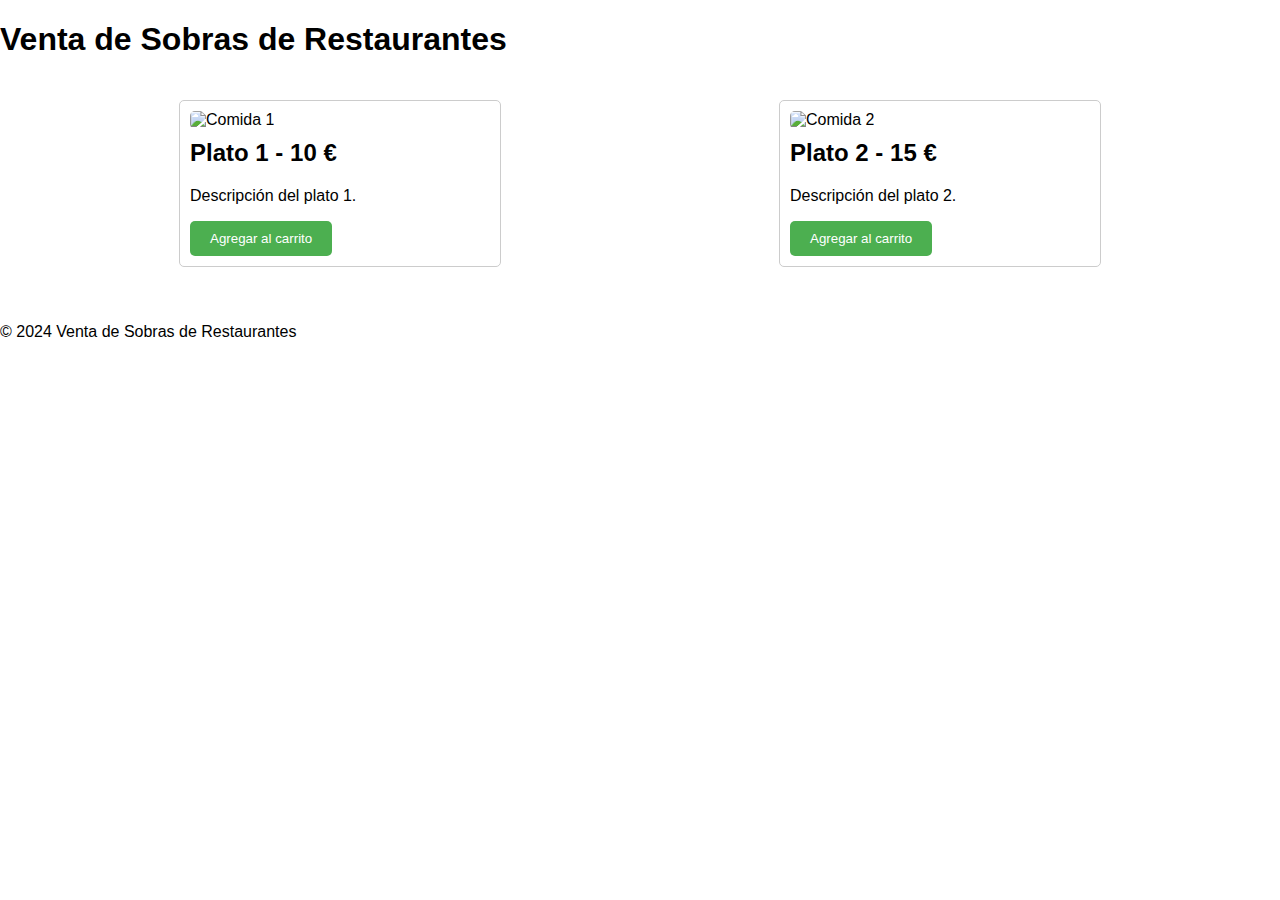
==== sobras.html @ 15a1382f "Add files via upload" ====
<!DOCTYPE html>
<html lang="es">
<head>
    <meta charset="UTF-8">
    <meta name="viewport" content="width=device-width, initial-scale=1.0">
    <title>Venta de Sobras de Restaurantes</title>
    <link rel="stylesheet" href="styles.css">
</head>
<body>
    <header>
        <h1>Venta de Sobras de Restaurantes</h1>
    </header>
    <div class="container">
        <div class="menu">
            <div class="item" data-precio="10">
                <img src="comida1.jpg" alt="Comida 1">
                <h2>Plato 1 - <span class="precio">10 €</span></h2>
                <p>Descripción del plato 1.</p>
                <button onclick="agregarAlCarrito(this)">Agregar al carrito</button>
            </div>
            <div class="item" data-precio="15">
                <img src="comida2.jpg" alt="Comida 2">
                <h2>Plato 2 - <span class="precio">15 €</span></h2>
                <p>Descripción del plato 2.</p>
                <button onclick="agregarAlCarrito(this)">Agregar al carrito</button>
            </div>
            <!-- Agregar más elementos según sea necesario -->
        </div>
    </div>

    <footer>
        <p>© 2024 Venta de Sobras de Restaurantes</p>
    </footer>

    <div id="carrito-overlay" class="carrito-overlay">
        <div class="carrito">
            <h2>Carrito de Compras</h2>
            <ul id="carrito-lista"></ul>
            <p>Total: <span id="total">0</span> €</p>
            <div class="metodos-pago">
                <img src="yape.jpg" alt="Yape" onclick="realizarCompraYape()">
                <img src="plin.jpg" alt="Plin" onclick="realizarCompraPlin()">
                <img src="tarjeta.jpg" alt="Tarjeta" onclick="realizarCompraTarjeta()">
                <img src="formulario.jpg" alt="Formulario" onclick="mostrarFormulario()">
            </div>
            <button onclick="cerrarCarrito()">Cerrar</button>
        </div>
    </div>

    <div id="formulario-overlay" class="formulario-overlay">
        <div class="formulario">
            <h2>Formulario de Pago</h2>
            <form id="formulario-pago">
                <label for="nombre">Nombre:</label>
                <input type="text" id="nombre" name="nombre" required>
                <label for="tarjeta">Número de Tarjeta:</label>
                <input type="text" id="tarjeta" name="tarjeta" required>
                <label for="cvv">CVV:</label>
                <input type="text" id="cvv" name="cvv" required>
                <button type="submit">Pagar</button>
            </form>
            <button onclick="cerrarFormulario()">Cerrar</button>
        </div>
    </div>

    <script src="script.js"></script>
</body>
</html>
---- styles.css ----
/* Estilos generales */
body {
    font-family: Arial, sans-serif;
    margin: 0;
    padding: 0;
}

.container {
    max-width: 1200px;
    margin: 0 auto;
    padding: 20px;
}

.menu {
    display: flex;
    flex-wrap: wrap;
    justify-content: space-around;
}

.item {
    width: 300px;
    margin-bottom: 20px;
    padding: 10px;
    border: 1px solid #ccc;
    border-radius: 5px;
}

.item img {
    width: 100%;
    border-radius: 5px;
}

.item h2 {
    margin-top: 10px;
}

button {
    background-color: #4CAF50;
    color: white;
    padding: 10px 20px;
    border: none;
    border-radius: 5px;
    cursor: pointer;
}

button:hover {
    background-color: #45a049;
}

.carrito-overlay {
    display: none;
    position: fixed;
    top: 0;
    right: 0;
    bottom: 0;
    left: 0;
    background-color: rgba(0, 0, 0, 0.5);
    z-index: 9999;
}

.carrito {
    position: fixed;
    top: 50%;
    right: 0;
    transform: translate(0, -50%);
    background-color: #fff;
    padding: 20px;
    border-left: 2px solid #333;
    width: 300px;
    max-height: 80%;
    overflow-y: auto;
}

.carrito h2 {
    margin-top: 0;
}

.carrito ul {
    list-style-type: none;
    padding: 0;
}

.carrito li {
    margin-bottom: 10px;
}

.carrito button {
    display: block;
    margin-top: 10px;
}

.formulario-overlay {
    display: none;
    position: fixed;
    top: 0;
    right: 0;
    bottom: 0;
    left: 0;
    background-color: rgba(0, 0, 0, 0.5);
    z-index: 9999;
}

.formulario {
    position: fixed;
    top: 50%;
    left: 50%;
    transform: translate(-50%, -50%);
    background-color: #fff;
    padding: 20px;
    border: 2px solid #333;
}

.formulario h2 {
    margin-top: 0;
}

.formulario label {
    display: block;
    margin-bottom: 10px;
}

.formulario input {
    width: 100%;
    padding: 5px;
    margin-bottom: 10px;
}

.formulario button {
    background-color: #4CAF50;
    color: white;
    padding: 10px 20px;
    border: none;
    border-radius: 5px;
    cursor: pointer;
}

.formulario button:hover {
    background-color: #45a049;
}
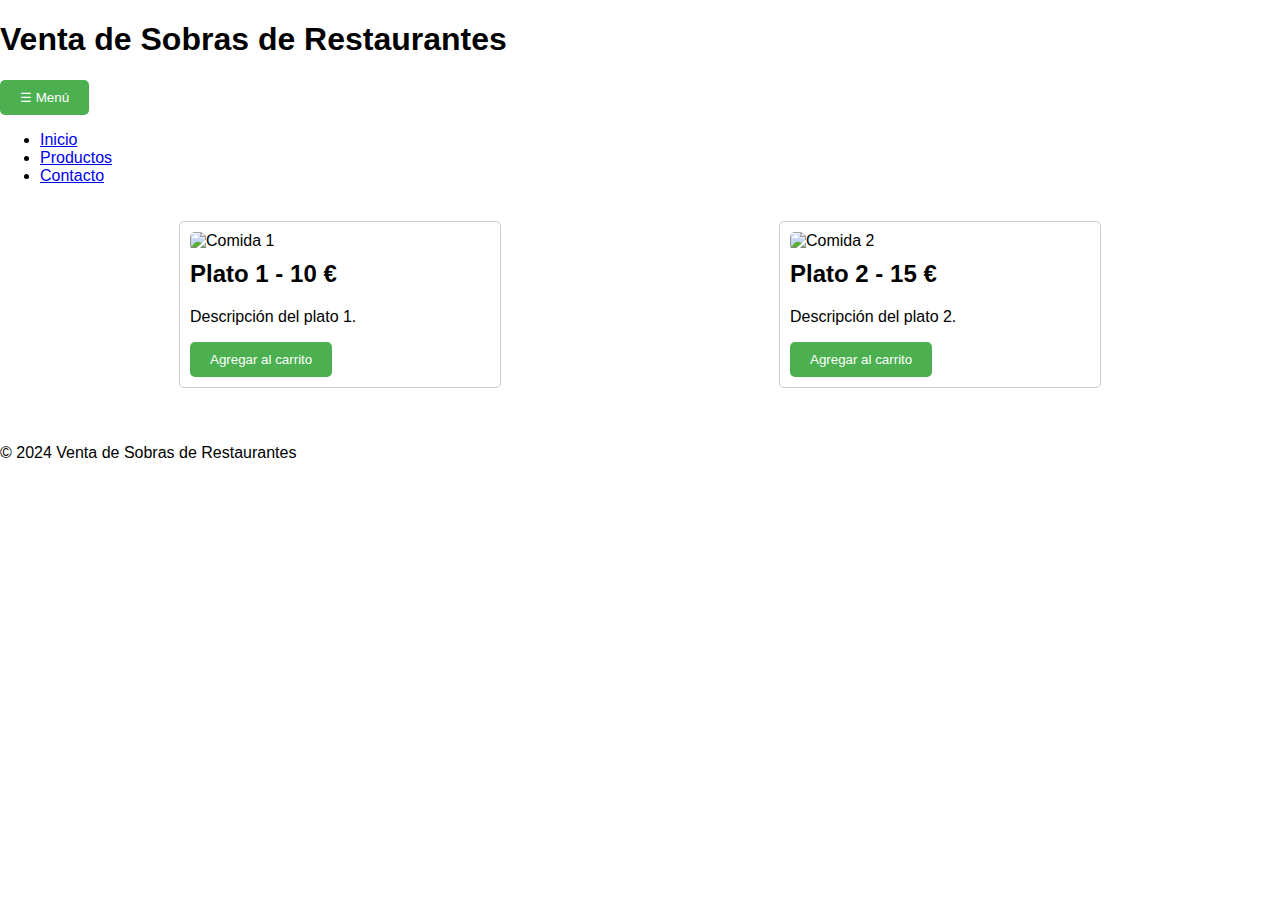
==== commit ade69b0e: "Update sobras.html" ====
--- a/sobras.html
+++ b/sobras.html
@@ -9,6 +9,14 @@
 <body>
     <header>
         <h1>Venta de Sobras de Restaurantes</h1>
+        <button class="menu-btn" onclick="toggleMenu()">☰ Menú</button>
+        <nav id="sidebar">
+            <ul class="menu-bar">
+                <li><a href="#">Inicio</a></li>
+                <li><a href="#">Productos</a></li>
+                <li><a href="#">Contacto</a></li>
+            </ul>
+        </nav>
     </header>
     <div class="container">
         <div class="menu">
